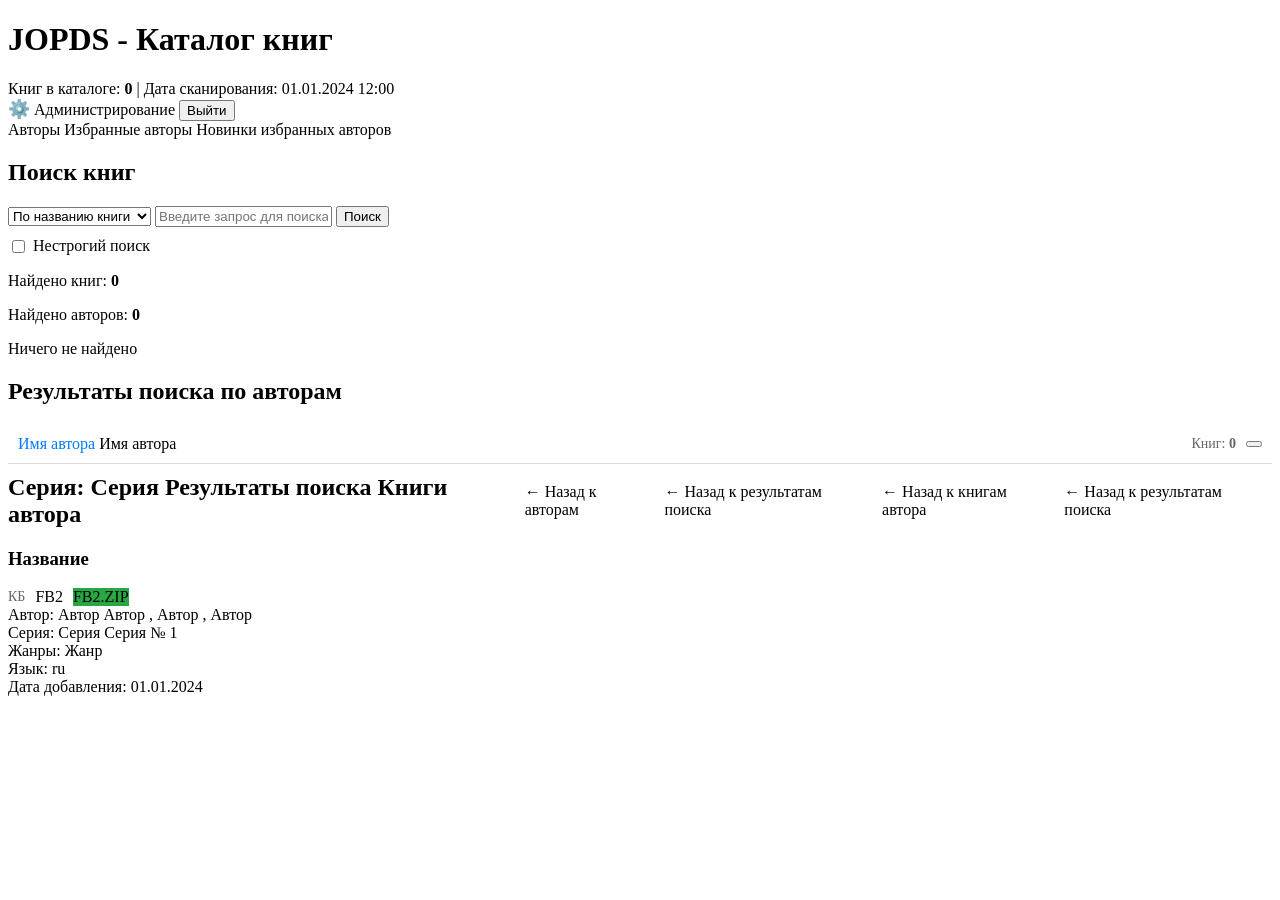
==== src/main/resources/templates/index.html @ a973f16a "Version 1.0.0 первая версия" ====
<!DOCTYPE html>
<html xmlns:th="http://www.thymeleaf.org" xmlns:sec="http://www.thymeleaf.org/extras/spring-security">
<head>
    <meta charset="UTF-8">
    <meta name="viewport" content="width=device-width, initial-scale=1.0">
    <title>Каталог книг - JOPDS</title>
    <link rel="icon" th:href="@{/favicon.ico}" type="image/x-icon">
    <link rel="stylesheet" th:href="@{/css/style.css}">
</head>
<body>
    <div class="container">
        <header class="header">
            <div class="header-left">
                <h1>JOPDS - Каталог книг</h1>
                <div class="header-stats">
                    <span>Книг в каталоге: <strong th:text="${bookCount}">0</strong></span>
                    <span th:if="${scanDate != null}" class="scan-date">
                        | Дата сканирования: <span th:text="${#temporals.format(scanDate, 'dd.MM.yyyy HH:mm')}">01.01.2024 12:00</span>
                    </span>
                </div>
            </div>
            <div class="user-info">
                <span sec:authentication="name"></span>
                <a th:href="@{/settings}" class="btn btn-link" title="Настройки">
                    <span style="font-size: 18px;">⚙️</span>
                </a>
                <a th:if="${isAdmin}" th:href="@{/admin}" class="btn btn-link">Администрирование</a>
                <form th:action="@{/logout}" method="post" style="display: inline;">
                    <button type="submit" class="btn btn-link">Выйти</button>
                </form>
            </div>
        </header>
        
        <main class="main-content">
            <!-- Блок с кнопками авторов -->
            <div class="authors-nav-section">
                <a th:href="@{/authors}" class="btn btn-primary">Авторы</a>
                <a th:href="@{/favorite-authors}" class="btn btn-primary">Избранные авторы</a>
                <a th:href="@{/new-books}" class="btn btn-primary">Новинки избранных авторов</a>
            </div>
            
            <div class="search-section">
                <h2>Поиск книг</h2>
                <form th:action="@{/}" method="get" class="search-form">
                    <div class="search-controls">
                        <select name="searchType" id="searchType" required>
                            <option value="title" th:selected="${searchType == 'title'}">По названию книги</option>
                            <option value="author" th:selected="${searchType == 'author' or searchType == null}">По автору</option>
                            <option value="series" th:selected="${searchType == 'series'}">По названию серии</option>
                        </select>
                        
                        <input 
                            type="text" 
                            name="query" 
                            id="searchQuery" 
                            placeholder="Введите запрос для поиска..." 
                            th:value="${searchQuery}"
                            required/>
                        
                        <button type="submit" class="btn btn-primary">Поиск</button>
                    </div>
                    <div style="margin-top: 10px;">
                        <label style="display: flex; align-items: center; cursor: pointer;">
                            <input 
                                type="checkbox" 
                                name="fuzzySearch" 
                                id="fuzzySearch"
                                th:checked="${fuzzySearch == true}"
                                style="margin-right: 8px;"/>
                            <span>Нестрогий поиск</span>
                        </label>
                    </div>
                </form>
                
                <!-- Информация о результатах поиска по книгам -->
                <div th:if="${searchResults != null and !searchResults.isEmpty()}" class="search-info">
                    <p>Найдено книг: <strong th:text="${searchResults.size()}">0</strong></p>
                </div>
                
                <!-- Информация о результатах поиска по авторам -->
                <div th:if="${searchAuthors != null and !searchAuthors.isEmpty()}" class="search-info">
                    <p>Найдено авторов: <strong th:text="${searchAuthors.size()}">0</strong></p>
                </div>
                
                <!-- Сообщение, если ничего не найдено -->
                <div th:if="${(searchResults == null or searchResults.isEmpty()) and (searchAuthors == null or searchAuthors.isEmpty()) and searchQuery != null}" class="no-results">
                    <p>Ничего не найдено</p>
                </div>
            </div>
            
            <!-- Результаты поиска по авторам -->
            <div th:if="${searchAuthors != null and !searchAuthors.isEmpty()}" class="results-section">
                <h2>Результаты поиска по авторам</h2>
                <div class="authors-list" style="list-style: none; padding: 0;">
                    <div th:each="author : ${searchAuthors}" style="margin-bottom: 10px; padding: 10px; border-bottom: 1px solid #ddd; display: flex; justify-content: space-between; align-items: center;">
                        <div>
                            <a th:if="${authorIdMap != null and authorIdMap.containsKey(author.fullName)}"
                               th:href="@{/(authorId=${authorIdMap.get(author.fullName)})}" 
                               th:text="${author.fullName}"
                               style="font-size: 16px; color: #007bff; text-decoration: none; cursor: pointer;">
                                Имя автора
                            </a>
                            <span th:if="${authorIdMap == null or !authorIdMap.containsKey(author.fullName)}"
                                  th:text="${author.fullName}"
                                  style="font-size: 16px;">
                                Имя автора
                            </span>
                        </div>
                        <div style="display: flex; gap: 10px; align-items: center;">
                            <span th:if="${author.bookCount != null}" 
                                  style="font-size: 14px; color: #666; margin-left: 10px;">
                                Книг: <strong th:text="${author.bookCount}">0</strong>
                            </span>
                            <button th:if="${author.authorId != null and username != null}"
                                    th:data-author-id="${author.authorId}"
                                    th:data-full-name="${author.fullName}"
                                    th:class="${(favoriteAuthorIds != null and favoriteAuthorIds.contains(author.authorId)) ? 'btn-favorite btn-favorite-remove' : 'btn-favorite btn-favorite-add'}"
                                    th:title="${(favoriteAuthorIds != null and favoriteAuthorIds.contains(author.authorId)) ? 'Удалить из избранного' : 'Добавить в избранное'}"
                                    th:aria-label="${(favoriteAuthorIds != null and favoriteAuthorIds.contains(author.authorId)) ? 'Удалить из избранного' : 'Добавить в избранное'}"
                                    onclick="toggleFavoriteAuthor(this)">
                            </button>
                        </div>
                    </div>
                </div>
            </div>
            
            <!-- Результаты поиска по книгам -->
            <div th:if="${searchResults != null and !searchResults.isEmpty()}" class="results-section">
                <div style="display: flex; justify-content: space-between; align-items: center; margin-bottom: 20px;">
                    <h2 style="margin: 0;">
                        <span th:if="${isSeriesView != null and isSeriesView}">Серия: <span th:text="${seriesName}">Серия</span></span>
                        <span th:if="${isSeriesView == null or !isSeriesView}">
                            <span th:if="${authorId == null}">Результаты поиска</span>
                            <span th:if="${authorId != null}">Книги автора</span>
                        </span>
                    </h2>
                    <div style="display: flex; gap: 10px;">
                        <a th:if="${fromAuthors != null and fromAuthors}" 
                           th:href="${authorsPrefix != null and !authorsPrefix.isEmpty() ? '/authors?prefix=' + authorsPrefix : '/authors'}"
                           class="btn btn-link"
                           style="text-decoration: none;">
                            ← Назад к авторам
                        </a>
                        <a th:if="${fromNewBooks != null and fromNewBooks and isSeriesView != null and isSeriesView}" 
                           th:href="@{/new-books(date=${newBooksDate})}"
                           class="btn btn-link"
                           style="text-decoration: none;">
                            ← Назад к результатам поиска
                        </a>
                        <a th:if="${(fromNewBooks == null or !fromNewBooks) and isSeriesView != null and isSeriesView and authorId != null}" 
                           th:href="@{/(authorId=${authorId})}"
                           class="btn btn-link"
                           style="text-decoration: none;">
                            ← Назад к книгам автора
                        </a>
                        <a th:if="${showBackToSearch != null and showBackToSearch and backToSearchQuery != null}" 
                           th:href="@{/(query=${backToSearchQuery}, searchType=${backToSearchType}, fuzzySearch=${backToFuzzySearch})}"
                           class="btn btn-link"
                           style="text-decoration: none;">
                            ← Назад к результатам поиска
                        </a>
                    </div>
                </div>
                <div class="books-list">
                    <div th:each="book, bookIterStat : ${searchResults}" class="book-card">
                        <div class="book-header">
                            <h3 class="book-title" th:text="${book.title}">Название</h3>
                            <div style="display: flex; gap: 10px; align-items: center;">
                                <span th:if="${book.fileSize != null}" 
                                      class="book-file-size" 
                                      th:data-size="${book.fileSize}"
                                      style="color: #666; font-size: 14px; white-space: nowrap;">
                                    <span class="formatted-size"></span> КБ
                                </span>
                                <a th:if="${book.format != null and !book.format.isEmpty() and book.id != null}" 
                                   th:href="@{/api/books/download(bookId=${book.id})}"
                                   class="btn-download"
                                   th:text="${book.format.toUpperCase()}">
                                    FB2
                                </a>
                                <a th:if="${book.format != null and book.format.equalsIgnoreCase('fb2') and book.id != null}" 
                                   th:href="@{/api/books/download-zip(bookId=${book.id})}"
                                   class="btn-download"
                                   style="background-color: #28a745;"
                                   title="Скачать сжатый файл (.fb2.zip)">
                                    FB2.ZIP
                                </a>
                            </div>
                        </div>
                        <div class="book-details">
                            <div class="book-detail-row">
                                <span class="book-label">Автор:</span>
                                <span class="book-value">
                                    <!-- Используем bookAuthorsMap, если он есть и содержит авторов -->
                                    <span th:if="${bookAuthorsMap != null and bookAuthorsMap.containsKey(bookIterStat.index) and !bookAuthorsMap[bookIterStat.index].isEmpty()}">
                                        <span th:each="authorInfo, authorIterStat : ${bookAuthorsMap[bookIterStat.index]}">
                                            <a th:if="${authorInfo['authorId'] != null and authorId == null}" 
                                               th:href="@{/(authorId=${authorInfo['authorId']}, query=${searchQuery}, searchType=${searchType}, fuzzySearch=${fuzzySearch})}"
                                               class="author-link"
                                               th:text="${authorInfo['name']}">Автор</a>
                                            <span th:if="${authorInfo['authorId'] == null or authorId != null}" 
                                                  class="author-name-display"
                                                  th:text="${authorInfo['name']}">Автор</span>
                                            <span th:if="${!authorIterStat.last}">, </span>
                                        </span>
                                    </span>
                                    <!-- Fallback: используем book.authors или book.authorsString -->
                                    <span th:if="${bookAuthorsMap == null or !bookAuthorsMap.containsKey(bookIterStat.index) or bookAuthorsMap[bookIterStat.index].isEmpty()}">
                                        <!-- Используем список авторов из book.authors -->
                                        <span th:if="${book.authors != null and !book.authors.isEmpty()}">
                                            <span th:each="author, authorIterStat : ${book.authors}">
                                                <span class="author-name-display" th:text="${author.fullName}">Автор</span>
                                                <span th:if="${!authorIterStat.last}">, </span>
                                            </span>
                                        </span>
                                        <!-- Используем authorsString, если список авторов пустой -->
                                        <span th:if="${(book.authors == null or book.authors.isEmpty()) and book.authorsString != null and !book.authorsString.isEmpty()}" 
                                              class="author-name-display"
                                              th:text="${book.authorsString}">Автор</span>
                                    </span>
                                </span>
                            </div>
                            <div class="book-detail-row" th:if="${book.series != null and !book.series.isEmpty()}">
                                <span class="book-label">Серия:</span>
                                <span class="book-value">
                                    <a th:if="${authorId != null}" 
                                       th:href="@{/(seriesAuthorId=${authorId}, seriesName=${book.series})}"
                                       class="series-link"
                                       th:text="${book.series}">Серия</a>
                                    <span th:if="${authorId == null}" th:text="${book.series}">Серия</span>
                                </span>
                                <span th:if="${book.seriesNumber != null}" class="book-value" 
                                      th:text="'№ ' + ${book.seriesNumber}">№ 1</span>
                            </div>
                            <div class="book-detail-row" th:if="${book.genres != null and !book.genres.isEmpty()}">
                                <span class="book-label">Жанры:</span>
                                <span class="book-value" th:text="${#strings.listJoin(book.genres, ', ')}">Жанр</span>
                            </div>
                            <div class="book-detail-row">
                                <span class="book-label">Язык:</span>
                                <span class="book-value" th:text="${book.language != null ? book.language : 'не указан'}">ru</span>
                            </div>
                            <div class="book-detail-row" th:if="${book.date != null}">
                                <span class="book-label">Дата добавления:</span>
                                <span class="book-value" th:text="${#temporals.format(book.date, 'dd.MM.yyyy')}">01.01.2024</span>
                            </div>
                        </div>
                    </div>
                </div>
            </div>
        </main>
    </div>
    <script th:if="${username != null}">
        function toggleFavoriteAuthor(button) {
            const authorId = button.getAttribute('data-author-id');
            const fullName = button.getAttribute('data-full-name');
            
            // Сохраняем исходные классы и атрибуты
            const originalClasses = button.className;
            const originalTitle = button.title;
            const originalAriaLabel = button.getAttribute('aria-label');
            
            // Определяем текущее состояние по классам
            const isCurrentlyFavorite = button.classList.contains('btn-favorite-remove');
            
            // Оптимистично меняем классы и атрибуты сразу (до ответа сервера)
            button.classList.remove('btn-favorite-add', 'btn-favorite-remove');
            if (isCurrentlyFavorite) {
                button.classList.add('btn-favorite-add');
                button.title = 'Добавить в избранное';
                button.setAttribute('aria-label', 'Добавить в избранное');
            } else {
                button.classList.add('btn-favorite-remove');
                button.title = 'Удалить из избранного';
                button.setAttribute('aria-label', 'Удалить из избранного');
            }
            
            // Блокируем кнопку на время запроса
            button.disabled = true;
            
            fetch('/api/favorite-authors/toggle-by-id', {
                method: 'POST',
                headers: {
                    'Content-Type': 'application/json',
                },
                body: JSON.stringify({
                    bookAuthorId: parseInt(authorId),
                    fullName: fullName
                })
            })
            .then(response => {
                if (!response.ok) {
                    throw new Error('Ошибка сервера: ' + response.status);
                }
                return response.json();
            })
            .then(data => {
                // Обновляем классы и атрибуты в соответствии с реальным статусом от сервера
                const isFavorite = data.favorite === true || data.isFavorite === true || data.favorite === 'true' || data.isFavorite === 'true';
                
                button.classList.remove('btn-favorite-add', 'btn-favorite-remove');
                if (isFavorite) {
                    button.classList.add('btn-favorite-remove');
                    button.title = 'Удалить из избранного';
                    button.setAttribute('aria-label', 'Удалить из избранного');
                } else {
                    button.classList.add('btn-favorite-add');
                    button.title = 'Добавить в избранное';
                    button.setAttribute('aria-label', 'Добавить в избранное');
                }
            })
            .catch(error => {
                console.error('Ошибка при переключении избранного:', error);
                // Восстанавливаем исходные классы и атрибуты при ошибке
                button.className = originalClasses;
                button.title = originalTitle;
                button.setAttribute('aria-label', originalAriaLabel);
                alert('Ошибка при изменении статуса избранного. Попробуйте еще раз.');
            })
            .finally(() => {
                // Разблокируем кнопку
                button.disabled = false;
            });
        }
        
        // Функция для форматирования числа с пробелами каждые 3 символа с конца
        function formatNumberWithSpaces(num) {
            const numStr = num.toString();
            let result = '';
            let count = 0;
            for (let i = numStr.length - 1; i >= 0; i--) {
                if (count > 0 && count % 3 === 0) {
                    result = ' ' + result;
                }
                result = numStr[i] + result;
                count++;
            }
            return result;
        }
        
        // Форматируем размеры файлов при загрузке страницы
        document.addEventListener('DOMContentLoaded', function() {
            const sizeElements = document.querySelectorAll('.book-file-size');
            sizeElements.forEach(function(el) {
                const size = el.getAttribute('data-size');
                if (size) {
                    const formattedSize = formatNumberWithSpaces(size);
                    const formattedSpan = el.querySelector('.formatted-size');
                    if (formattedSpan) {
                        formattedSpan.textContent = formattedSize;
                    }
                }
            });
        });
    </script>
</body>
</html>
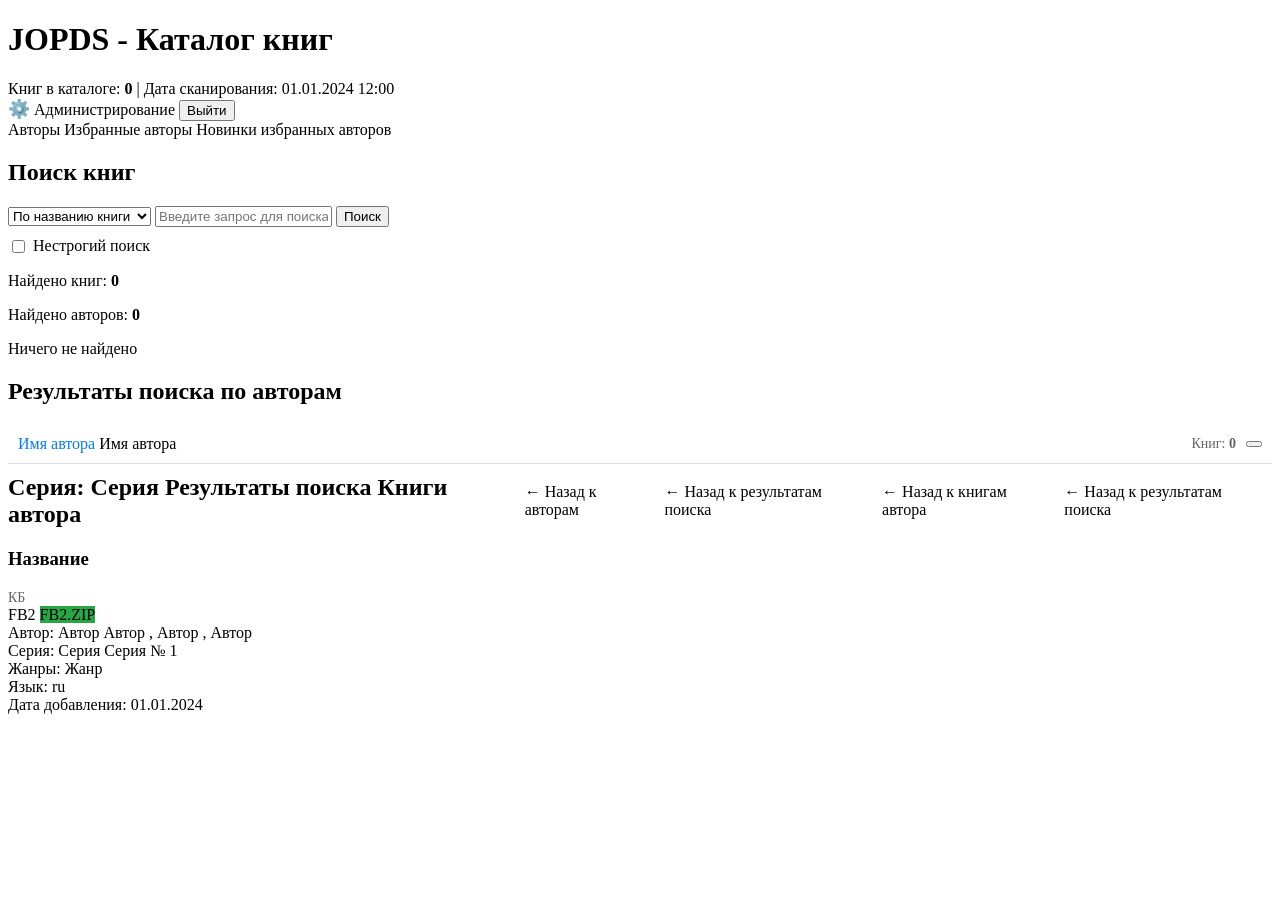
==== commit d1c8520b: "Адаптация для мобильных устройств" ====
--- a/src/main/resources/templates/index.html
+++ b/src/main/resources/templates/index.html
@@ -165,26 +165,28 @@
                     <div th:each="book, bookIterStat : ${searchResults}" class="book-card">
                         <div class="book-header">
                             <h3 class="book-title" th:text="${book.title}">Название</h3>
-                            <div style="display: flex; gap: 10px; align-items: center;">
+                            <div class="book-header-right">
                                 <span th:if="${book.fileSize != null}" 
                                       class="book-file-size" 
                                       th:data-size="${book.fileSize}"
                                       style="color: #666; font-size: 14px; white-space: nowrap;">
                                     <span class="formatted-size"></span> КБ
                                 </span>
-                                <a th:if="${book.format != null and !book.format.isEmpty() and book.id != null}" 
-                                   th:href="@{/api/books/download(bookId=${book.id})}"
-                                   class="btn-download"
-                                   th:text="${book.format.toUpperCase()}">
-                                    FB2
-                                </a>
-                                <a th:if="${book.format != null and book.format.equalsIgnoreCase('fb2') and book.id != null}" 
-                                   th:href="@{/api/books/download-zip(bookId=${book.id})}"
-                                   class="btn-download"
-                                   style="background-color: #28a745;"
-                                   title="Скачать сжатый файл (.fb2.zip)">
-                                    FB2.ZIP
-                                </a>
+                                <div class="book-download-buttons">
+                                    <a th:if="${book.format != null and !book.format.isEmpty() and book.id != null}" 
+                                       th:href="@{/api/books/download(bookId=${book.id})}"
+                                       class="btn-download"
+                                       th:text="${book.format.toUpperCase()}">
+                                        FB2
+                                    </a>
+                                    <a th:if="${book.format != null and book.format.equalsIgnoreCase('fb2') and book.id != null}" 
+                                       th:href="@{/api/books/download-zip(bookId=${book.id})}"
+                                       class="btn-download"
+                                       style="background-color: #28a745;"
+                                       title="Скачать сжатый файл (.fb2.zip)">
+                                        FB2.ZIP
+                                    </a>
+                                </div>
                             </div>
                         </div>
                         <div class="book-details">
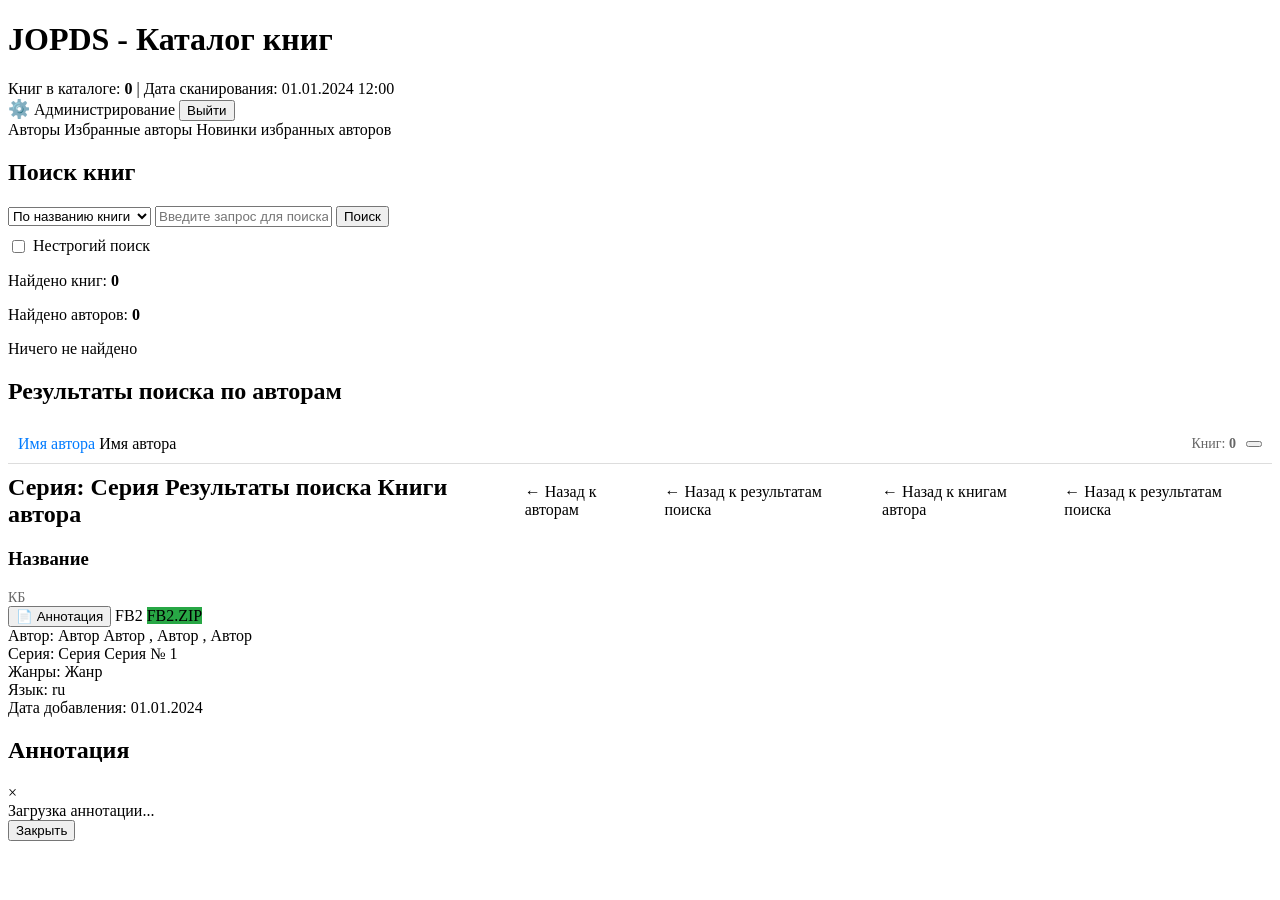
==== commit cdeb2118: "Версия 1.0.1 Поиск по фамилии/имени/отчетству из нескольких слов; Просмотр аннотации книги." ====
--- a/src/main/resources/templates/index.html
+++ b/src/main/resources/templates/index.html
@@ -173,6 +173,13 @@
                                     <span class="formatted-size"></span> КБ
                                 </span>
                                 <div class="book-download-buttons">
+                                    <button th:if="${book.format != null and book.format.equalsIgnoreCase('fb2') and book.id != null}"
+                                            th:data-book-id="${book.id}"
+                                            class="btn-annotation"
+                                            title="Показать аннотацию"
+                                            onclick="showAnnotation(this)">
+                                        📄 Аннотация
+                                    </button>
                                     <a th:if="${book.format != null and !book.format.isEmpty() and book.id != null}" 
                                        th:href="@{/api/books/download(bookId=${book.id})}"
                                        class="btn-download"
@@ -252,6 +259,23 @@
             </div>
         </main>
     </div>
+    
+    <!-- Модальное окно для аннотации -->
+    <div id="annotationModal" class="modal">
+        <div class="modal-content">
+            <div class="modal-header">
+                <h2>Аннотация</h2>
+                <span class="modal-close" onclick="closeAnnotationModal()">&times;</span>
+            </div>
+            <div class="modal-body" id="annotationContent">
+                <div class="loading">Загрузка аннотации...</div>
+            </div>
+            <div class="modal-footer">
+                <button class="btn btn-primary" onclick="closeAnnotationModal()">Закрыть</button>
+            </div>
+        </div>
+    </div>
+    
     <script th:if="${username != null}">
         function toggleFavoriteAuthor(button) {
             const authorId = button.getAttribute('data-author-id');
@@ -354,6 +378,63 @@
                 }
             });
         });
+        
+        // Функция для показа аннотации
+        function showAnnotation(button) {
+            const bookId = button.getAttribute('data-book-id');
+            if (!bookId) {
+                alert('Ошибка: ID книги не найден');
+                return;
+            }
+            
+            // Показываем модальное окно
+            const modal = document.getElementById('annotationModal');
+            const content = document.getElementById('annotationContent');
+            modal.style.display = 'block';
+            content.innerHTML = '<div class="loading">Загрузка аннотации...</div>';
+            
+            // Загружаем аннотацию
+            fetch('/api/books/annotation?bookId=' + bookId)
+                .then(response => {
+                    if (!response.ok) {
+                        throw new Error('Ошибка сервера: ' + response.status);
+                    }
+                    return response.json();
+                })
+                .then(data => {
+                    if (data.error) {
+                        content.innerHTML = '<div class="error-message">' + data.error + '</div>';
+                    } else if (data.message) {
+                        content.innerHTML = '<div class="info-message">' + data.message + '</div>';
+                    } else if (data.annotation) {
+                        // Форматируем аннотацию (сохраняем переносы строк)
+                        const formattedAnnotation = data.annotation
+                            .replace(/\n\n/g, '</p><p>')
+                            .replace(/\n/g, '<br>');
+                        content.innerHTML = '<div class="annotation-text"><p>' + formattedAnnotation + '</p></div>';
+                    } else {
+                        content.innerHTML = '<div class="info-message">Аннотация не найдена</div>';
+                    }
+                })
+                .catch(error => {
+                    console.error('Ошибка при загрузке аннотации:', error);
+                    content.innerHTML = '<div class="error-message">Ошибка при загрузке аннотации. Попробуйте еще раз.</div>';
+                });
+        }
+        
+        // Функция для закрытия модального окна
+        function closeAnnotationModal() {
+            const modal = document.getElementById('annotationModal');
+            modal.style.display = 'none';
+        }
+        
+        // Закрытие модального окна при клике вне его
+        window.onclick = function(event) {
+            const modal = document.getElementById('annotationModal');
+            if (event.target == modal) {
+                closeAnnotationModal();
+            }
+        }
     </script>
 </body>
 </html>
